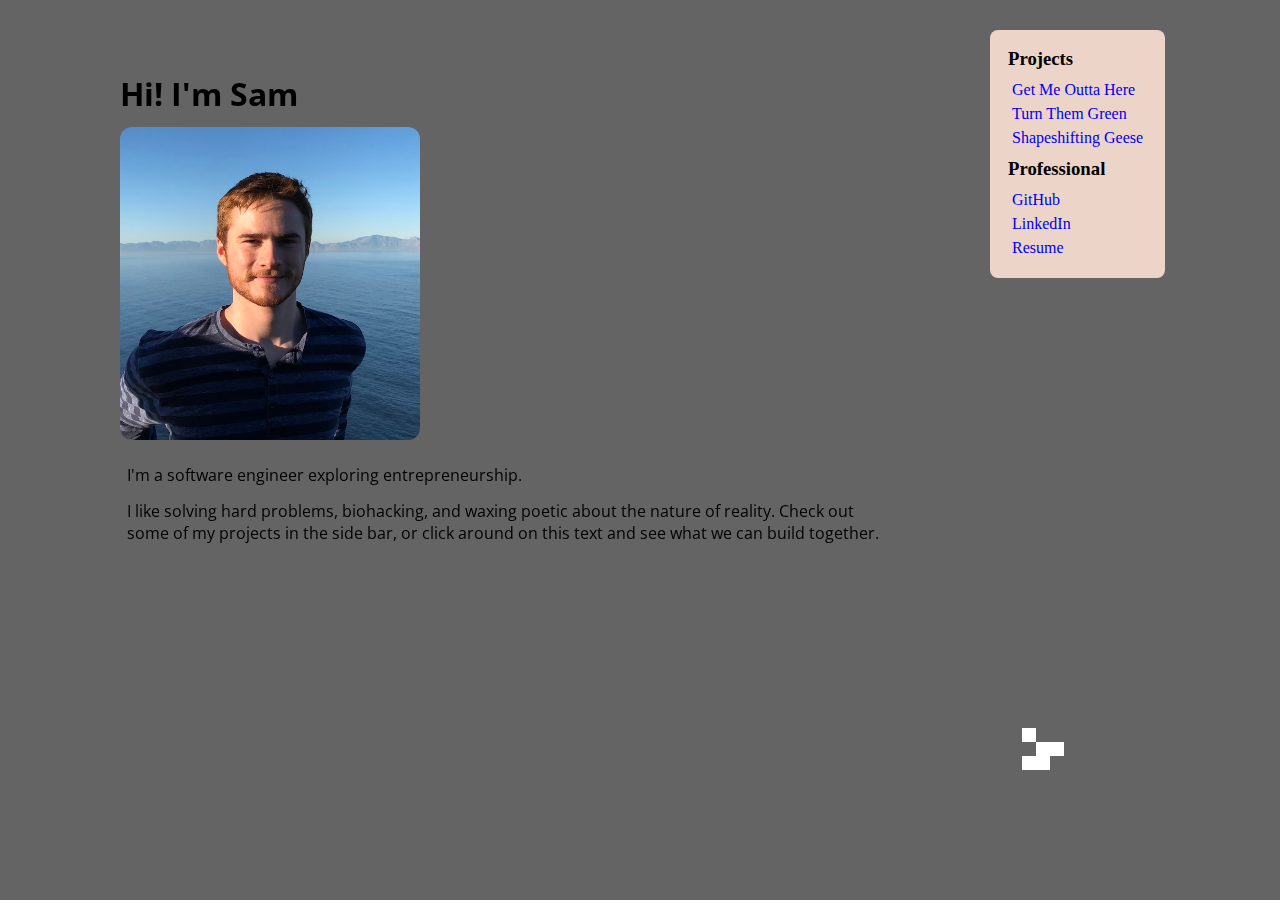
==== index.html @ ec90f0b3 "Update life status" ====
<!DOCTYPE html>
<head lang="en">
  <title>Sam Bernstein's Homepage</title>
  <link rel="stylesheet" type="text/css" href="./style.css"></link>
  <link href="https://fonts.googleapis.com/css?family=Open+Sans&display=swap" rel="stylesheet">
</head>


<!-- <html lang="en" >
<head>
  <meta charset="UTF-8">
  <title>CodePen - Game of Life on Canvas</title>
  <link rel="stylesheet" href="./style.css">
</head> -->

<body>
<!-- partial:index.partial.html -->
<html>
<body>
  <canvas id="golCanvas">Go and look for a new browser.</canvas>

  <main>
    <h1>Hi! I'm Sam</h1>
    <img id="me" src="me-pic.jpg" width=200 alt="Sam Bernstein"></img>
    <p>I'm a software engineer exploring entrepreneurship.</p>
    <p>I like solving hard problems, biohacking, and waxing poetic about the nature of reality. Check out some of my projects in the side bar, or click around on this text and see what we can build together.</p>
  </main>

  <div id="subtitle">
    <subtitle></subtitle>
  </div>

  <div id="nav">
    <nav>
      <h3>Projects</h3>
      <ul>
        <li><a href="https://github.com/sambernstein/Get-Me-Outta-Here">Get Me Outta Here</a> </li>
        <li><a href="https://sambernstein.github.io/chgrid.html">Turn Them Green</a></li>
        <li><a href="https://github.com/sambernstein/Shapeshifting-Geese">Shapeshifting Geese</a></li>
      </ul>
      <h3>Professional</h3>
      <ul>
        <li><a href="https://github.com/sambernstein">GitHub</a></li>
        <li><a href="https://www.linkedin.com/in/sambernstein1">LinkedIn</a></li>
        <li><a href="Resume Sam Bernstein.pdf">Resume</a></li>
      </ul>
    </nav>
  </div>


</body>
</html>
<!-- partial -->
  <script src='https://code.jquery.com/jquery-1.10.0.min.js'></script><script  src="./script.js"></script>

</body>
</html>
---- style.css ----
* {margin:0;}

html {
  box-sizing: border-box;
}

body { 
  /*position: relative;*/
/*  background: rgb(37,38,30);*/
  height: 100%;
}

a:hover
{
  background: rgb(193,148,255);
  background: linear-gradient(90deg, rgba(96,89,245,1) 0%, rgba(24,121,9,0.4962359943977591) 51%, rgba(0,241,255,1) 100%);
}

/*content
{
  font-family: Open Sans, Helvetica, sans-serif;
  background-color: #505050;
  padding:30px;
  word-wrap: break-word;
}*/

#golCanvas {
  background: rgb(100,100,100);
  z-index: -1;
}

main
{
  position: absolute;
  width: 780px;
  height: 400px;

  font-family: Open Sans, Helvetica, sans-serif;
  /*background-color: #505050;*/
  padding: 30px;
  word-wrap: break-word;

  max-width: 780px;

  top: 30px;
  left: 90px;
}

h1 {
  padding: 12px 0;
}
p {
  padding: 7px;
}

img#me {
  width: 300px;
  border-radius: 12px;
  margin-bottom: 12px;
}

#subtitle {
  position: absolute;
  /*padding: 8px;  */
}

#nav {
  /*top: 30px;*/
  position: absolute;
  float: right;
  background-color: #ecd4c8;
  padding: 18px;
  border: 4px white;
  border-radius: 8px;
  margin: 0 0 10px 10px;
}

nav h3:first-child {
  margin-top: 0;
}

nav h3 {
  margin: 8px 0;
}

nav ul {
  list-style: none;
  padding: 0;
  margin: 0;
}

nav a {
  display: inline-block;
  margin: 1px 0;
  padding: 2px 4px;
  border-radius: 4px;
  text-decoration: none;
}
---- style.css ----
* {margin:0;}

html {
  box-sizing: border-box;
}

body { 
  /*position: relative;*/
/*  background: rgb(37,38,30);*/
  height: 100%;
}

a:hover
{
  background: rgb(193,148,255);
  background: linear-gradient(90deg, rgba(96,89,245,1) 0%, rgba(24,121,9,0.4962359943977591) 51%, rgba(0,241,255,1) 100%);
}

/*content
{
  font-family: Open Sans, Helvetica, sans-serif;
  background-color: #505050;
  padding:30px;
  word-wrap: break-word;
}*/

#golCanvas {
  background: rgb(100,100,100);
  z-index: -1;
}

main
{
  position: absolute;
  width: 780px;
  height: 400px;

  font-family: Open Sans, Helvetica, sans-serif;
  /*background-color: #505050;*/
  padding: 30px;
  word-wrap: break-word;

  max-width: 780px;

  top: 30px;
  left: 90px;
}

h1 {
  padding: 12px 0;
}
p {
  padding: 7px;
}

img#me {
  width: 300px;
  border-radius: 12px;
  margin-bottom: 12px;
}

#subtitle {
  position: absolute;
  /*padding: 8px;  */
}

#nav {
  /*top: 30px;*/
  position: absolute;
  float: right;
  background-color: #ecd4c8;
  padding: 18px;
  border: 4px white;
  border-radius: 8px;
  margin: 0 0 10px 10px;
}

nav h3:first-child {
  margin-top: 0;
}

nav h3 {
  margin: 8px 0;
}

nav ul {
  list-style: none;
  padding: 0;
  margin: 0;
}

nav a {
  display: inline-block;
  margin: 1px 0;
  padding: 2px 4px;
  border-radius: 4px;
  text-decoration: none;
}
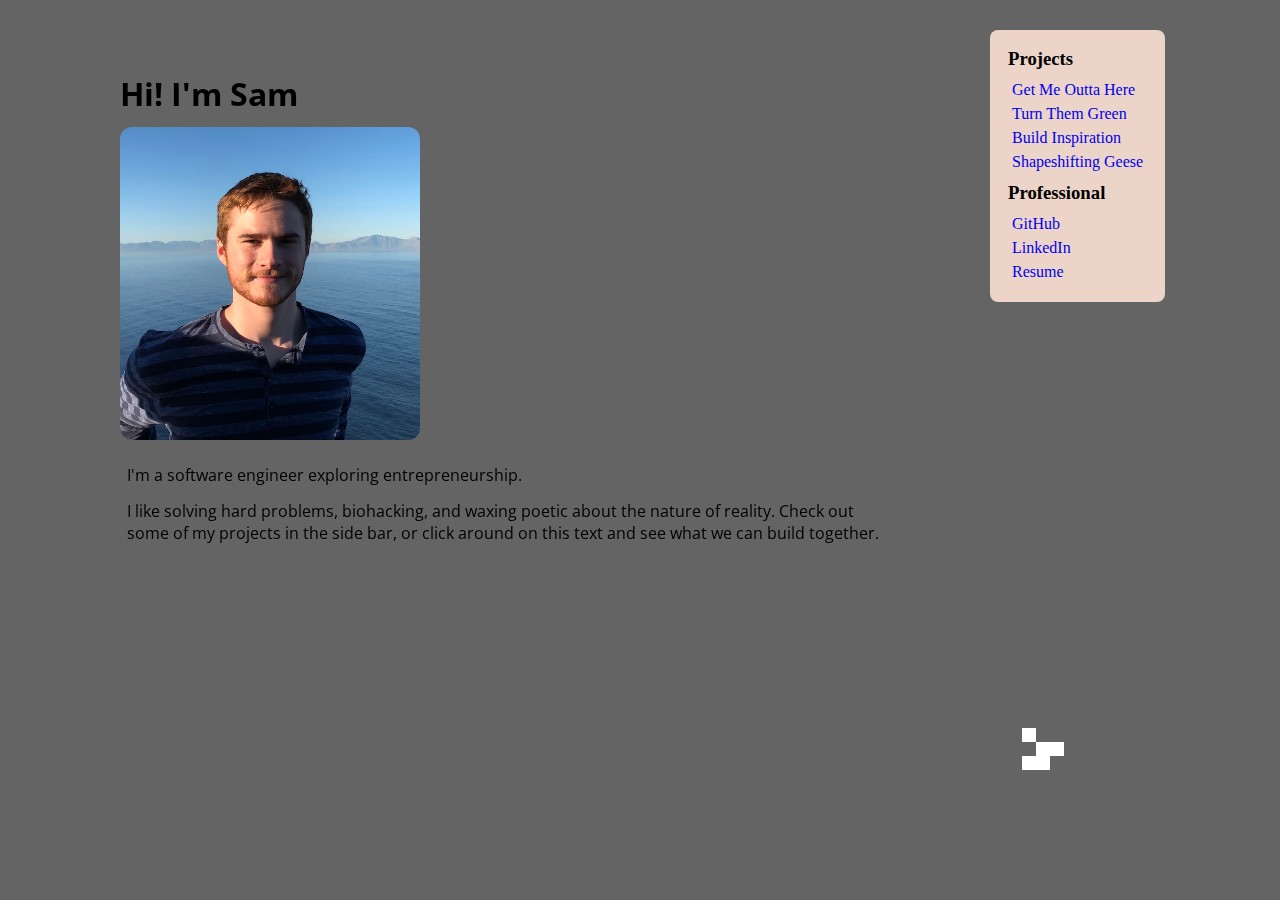
==== commit 82a27630: "Added link to build inspiration page" ====
--- a/index.html
+++ b/index.html
@@ -36,6 +36,7 @@
       <ul>
         <li><a href="https://github.com/sambernstein/Get-Me-Outta-Here">Get Me Outta Here</a> </li>
         <li><a href="https://sambernstein.github.io/chgrid.html">Turn Them Green</a></li>
+        <li><a href="https://sambernstein.github.io/build_inspiration.html">Build Inspiration</a></li>
         <li><a href="https://github.com/sambernstein/Shapeshifting-Geese">Shapeshifting Geese</a></li>
       </ul>
       <h3>Professional</h3>
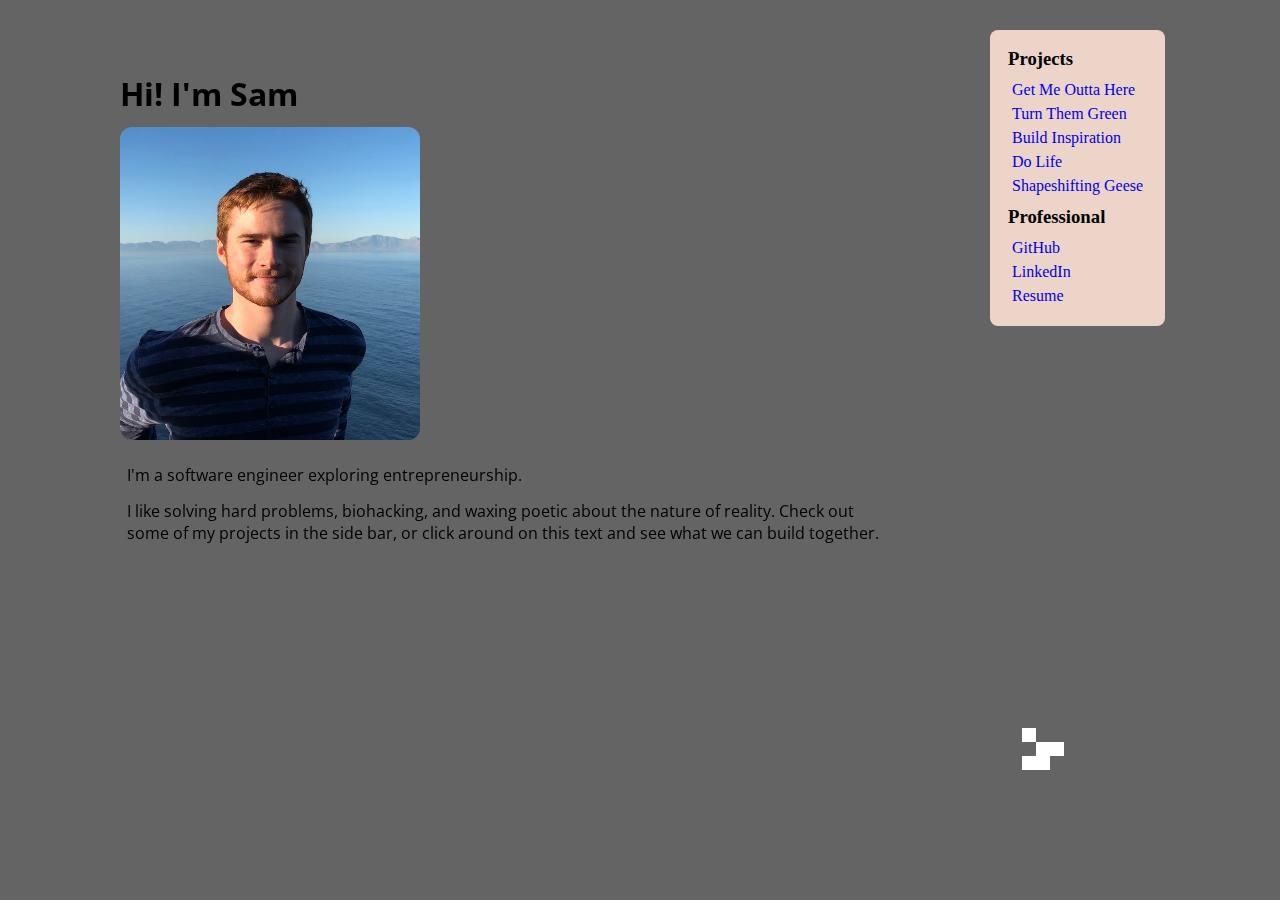
==== commit f6c0e8ce: "Added life (game)" ====
--- a/index.html
+++ b/index.html
@@ -37,6 +37,7 @@
         <li><a href="https://github.com/sambernstein/Get-Me-Outta-Here">Get Me Outta Here</a> </li>
         <li><a href="https://sambernstein.github.io/chgrid.html">Turn Them Green</a></li>
         <li><a href="https://sambernstein.github.io/build_inspiration.html">Build Inspiration</a></li>
+        <li><a href="https://sambernstein.github.io/life.html">Do Life</a></li>
         <li><a href="https://github.com/sambernstein/Shapeshifting-Geese">Shapeshifting Geese</a></li>
       </ul>
       <h3>Professional</h3>
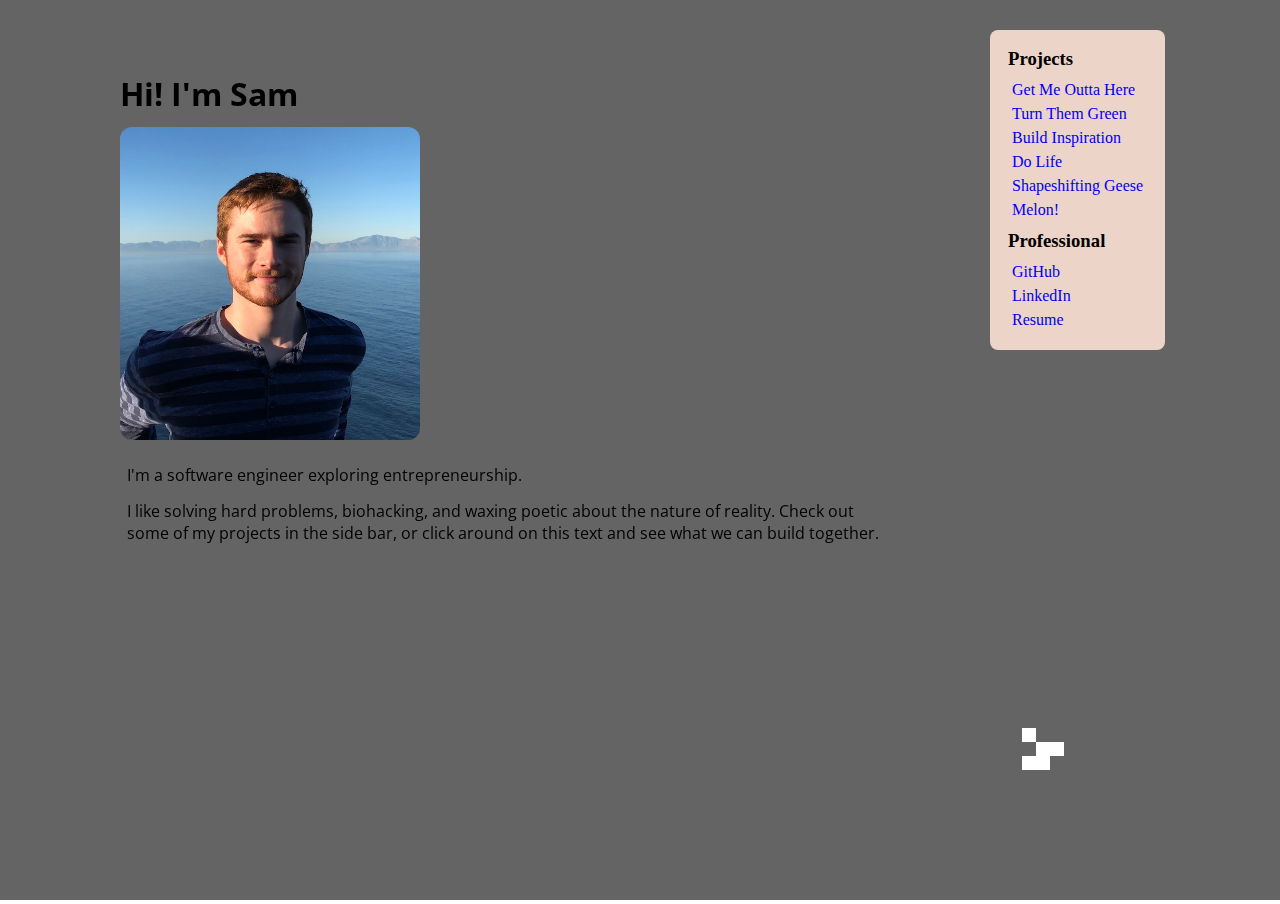
==== commit c815cbbe: "Melon" ====
--- a/index.html
+++ b/index.html
@@ -39,6 +39,7 @@
         <li><a href="https://sambernstein.github.io/build_inspiration.html">Build Inspiration</a></li>
         <li><a href="https://sambernstein.github.io/life.html">Do Life</a></li>
         <li><a href="https://github.com/sambernstein/Shapeshifting-Geese">Shapeshifting Geese</a></li>
+        <li><a href="https://sambernstein.github.io/melon.html">Melon!</a></li>
       </ul>
       <h3>Professional</h3>
       <ul>
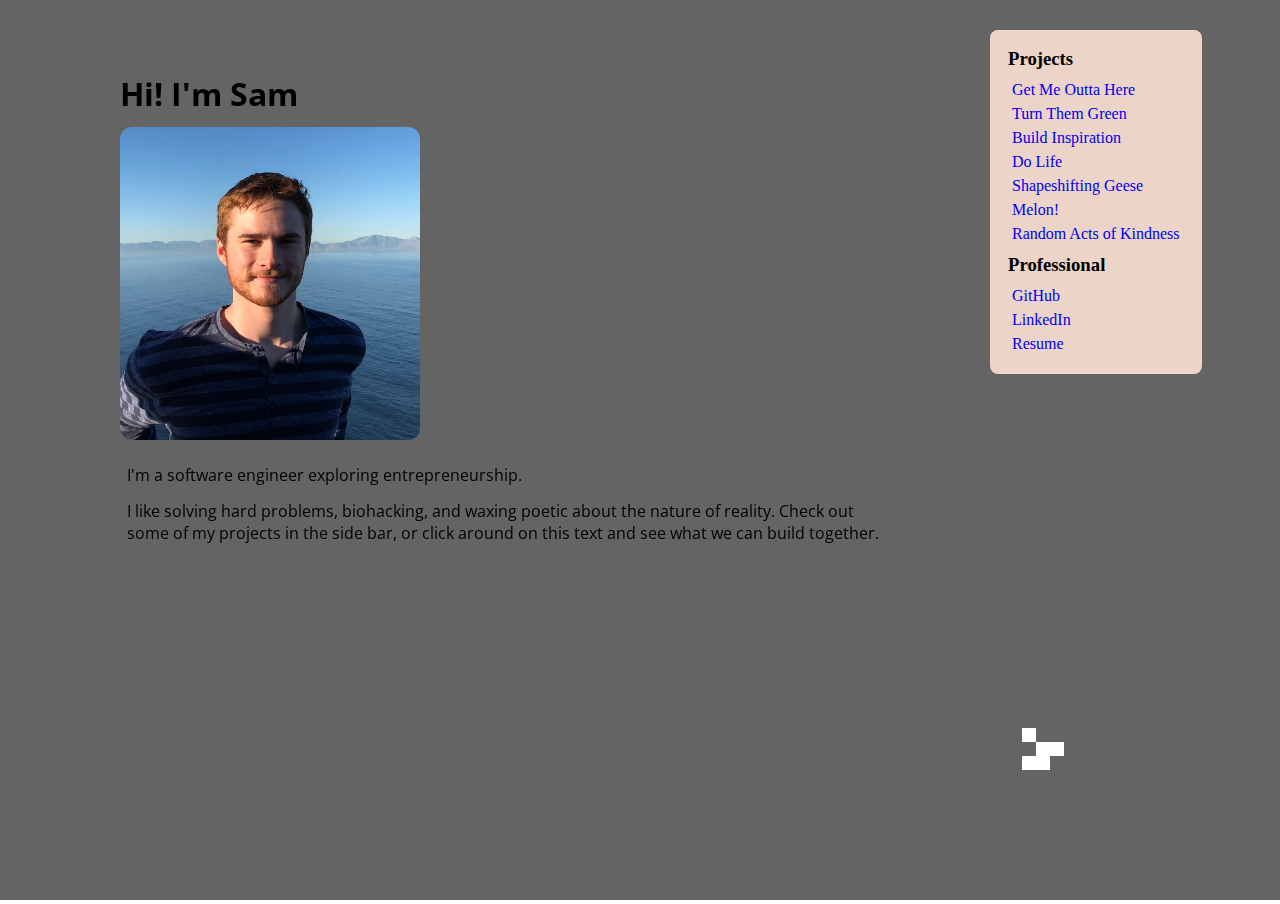
==== commit ef06de17: "Added link for kindness" ====
--- a/index.html
+++ b/index.html
@@ -40,6 +40,7 @@
         <li><a href="https://sambernstein.github.io/life.html">Do Life</a></li>
         <li><a href="https://github.com/sambernstein/Shapeshifting-Geese">Shapeshifting Geese</a></li>
         <li><a href="https://sambernstein.github.io/melon.html">Melon!</a></li>
+        <li><a href="https://sambernstein.github.io/kindness2.html">Random Acts of Kindness</a></li>
       </ul>
       <h3>Professional</h3>
       <ul>
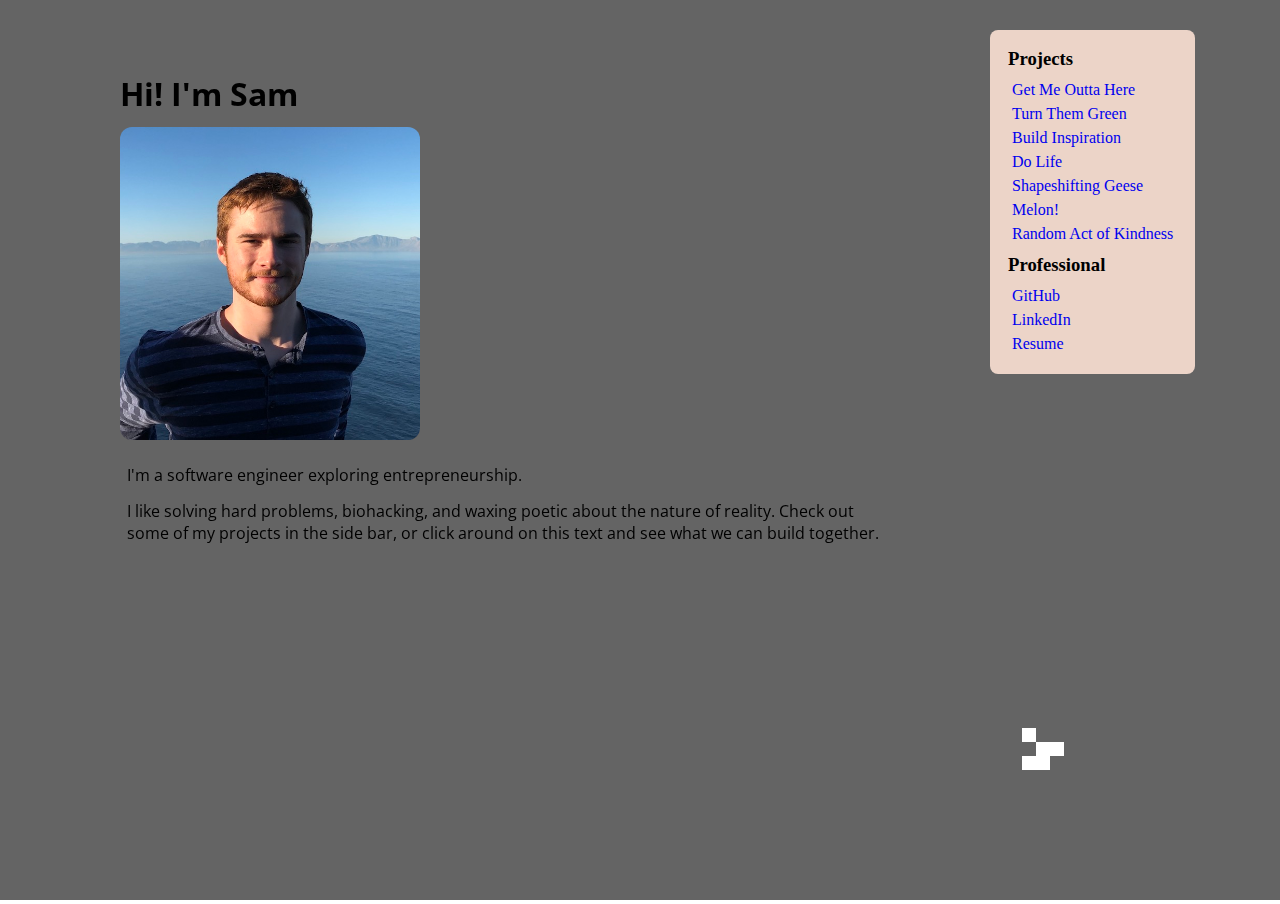
==== commit 5534529e: "Revamped random acts of kindness page" ====
--- a/index.html
+++ b/index.html
@@ -40,7 +40,7 @@
         <li><a href="https://sambernstein.github.io/life.html">Do Life</a></li>
         <li><a href="https://github.com/sambernstein/Shapeshifting-Geese">Shapeshifting Geese</a></li>
         <li><a href="https://sambernstein.github.io/melon.html">Melon!</a></li>
-        <li><a href="https://sambernstein.github.io/kindness2.html">Random Acts of Kindness</a></li>
+        <li><a href="https://sambernstein.github.io/kindness.html">Random Act of Kindness</a></li>
       </ul>
       <h3>Professional</h3>
       <ul>
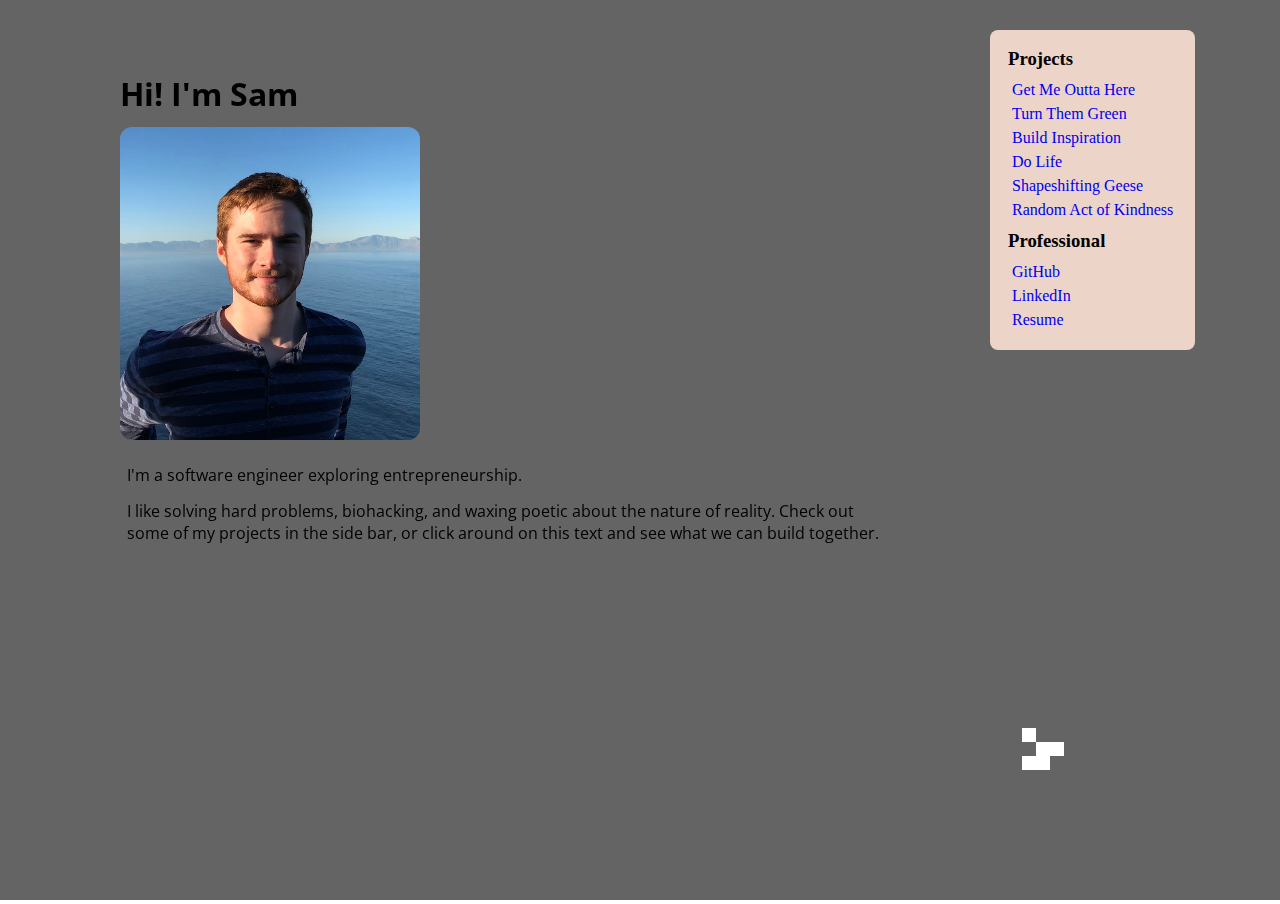
==== commit ec2e9e4a: "Rearranged links" ====
--- a/index.html
+++ b/index.html
@@ -39,7 +39,6 @@
         <li><a href="https://sambernstein.github.io/build_inspiration.html">Build Inspiration</a></li>
         <li><a href="https://sambernstein.github.io/life.html">Do Life</a></li>
         <li><a href="https://github.com/sambernstein/Shapeshifting-Geese">Shapeshifting Geese</a></li>
-        <li><a href="https://sambernstein.github.io/melon.html">Melon!</a></li>
         <li><a href="https://sambernstein.github.io/kindness.html">Random Act of Kindness</a></li>
       </ul>
       <h3>Professional</h3>
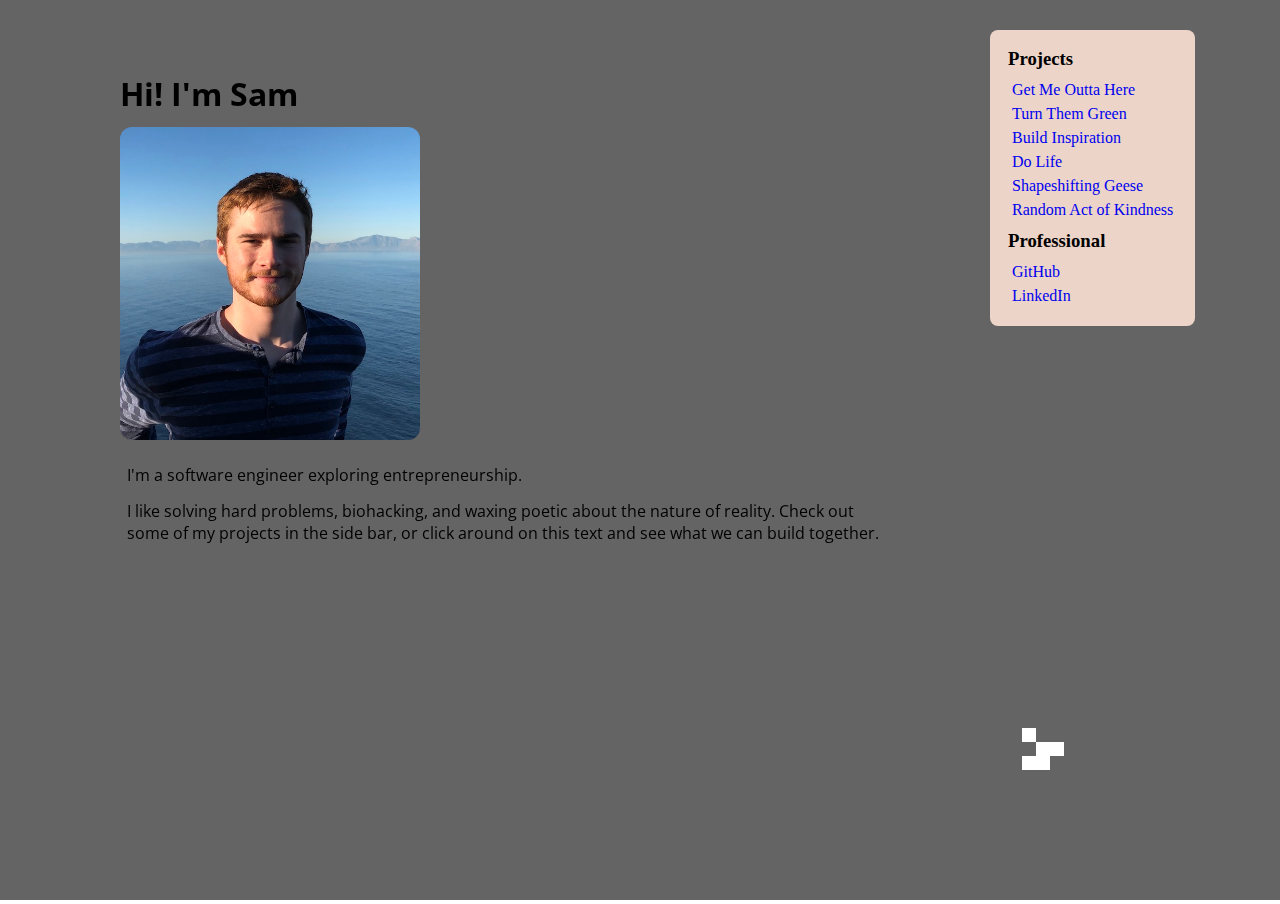
==== commit 8765ccb9: "Removed resume" ====
--- a/index.html
+++ b/index.html
@@ -45,7 +45,6 @@
       <ul>
         <li><a href="https://github.com/sambernstein">GitHub</a></li>
         <li><a href="https://www.linkedin.com/in/sambernstein1">LinkedIn</a></li>
-        <li><a href="Resume Sam Bernstein.pdf">Resume</a></li>
       </ul>
     </nav>
   </div>
